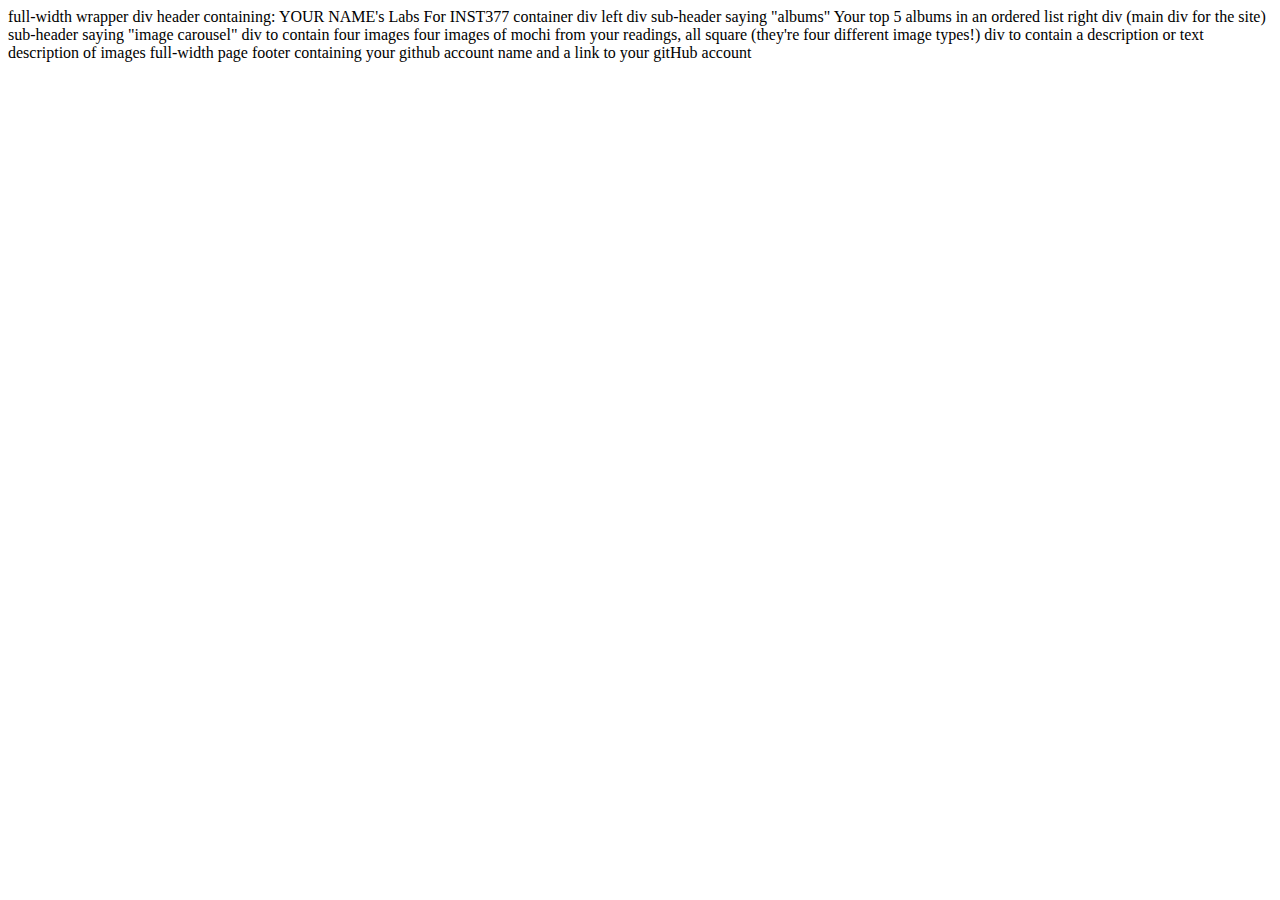
==== client/lab_1/index.html @ 384a01c1 "Changed lab_1" ====
<html lang="en">
<head>
  <meta charset="UTF-8">
  <meta http-equiv="X-UA-Compatible" content="IE=edge">
  <meta name="viewport" content="width=device-width, initial-scale=1.0">
  <title>Zoey Anastasiadis' Labs for INST377</title>
</head>
<body>
  
</body>
</html>


full-width wrapper div
  header containing: YOUR NAME's Labs For INST377
  container div
      left div
        sub-header saying "albums"
        Your top 5 albums in an ordered list
      right div (main div for the site)
        sub-header saying "image carousel"
          div to contain four images
            four images of mochi from your readings, all square (they're four different image types!)
          div to contain a description or text
            description of images


full-width page footer containing your github account name and a link to your gitHub account
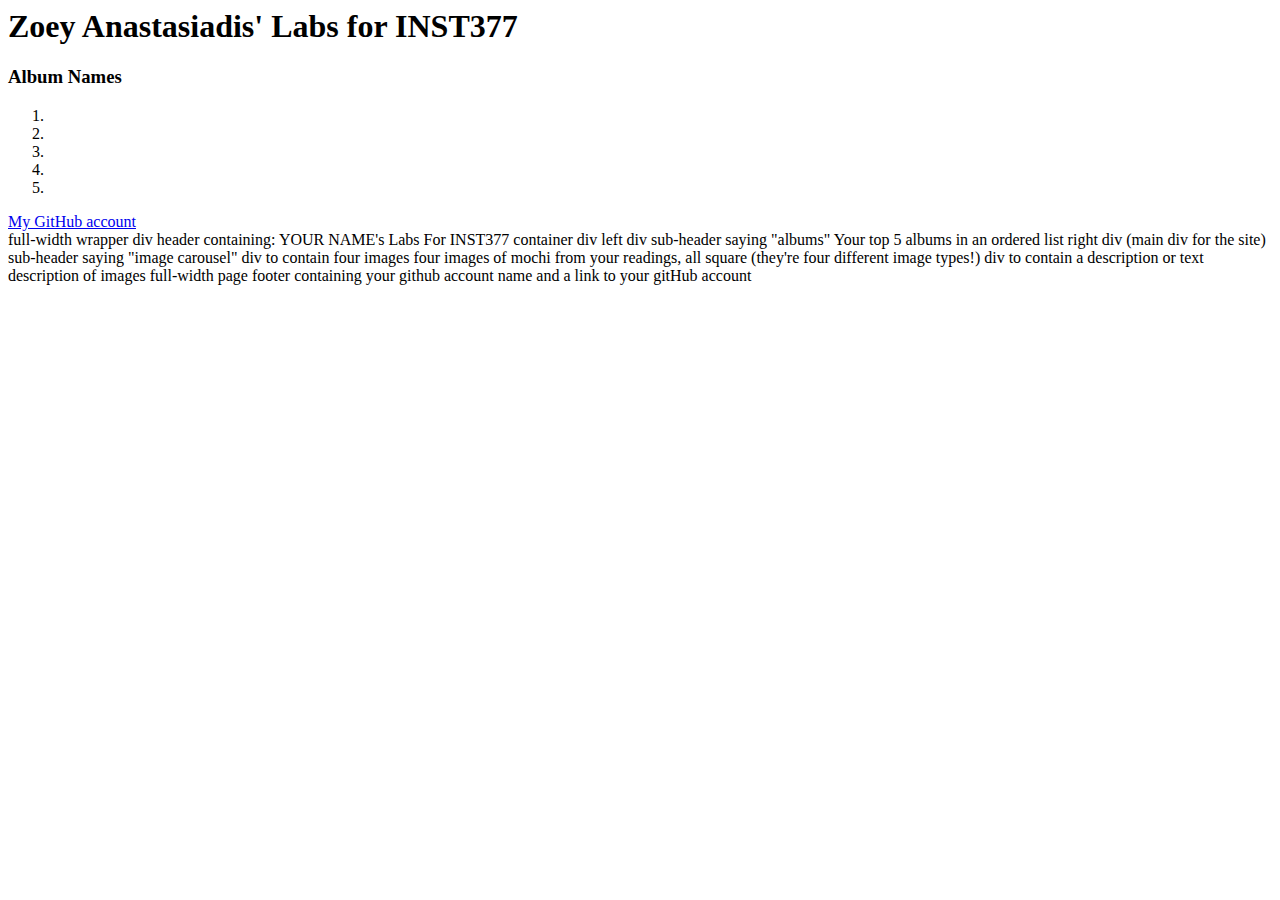
==== commit 7b2ab13e: "Added to lab_1" ====
--- a/client/lab_1/index.html
+++ b/client/lab_1/index.html
@@ -6,7 +6,24 @@
   <title>Zoey Anastasiadis' Labs for INST377</title>
 </head>
 <body>
-  
+  <div>
+    <header><h1>Zoey Anastasiadis' Labs for INST377</h1></header>
+    <div>
+      <div>
+        <h3>Album Names</h3>
+        <ol>
+          <li></li>
+          <li></li>
+          <li></li>
+          <li></li>
+          <li></li>
+        </ol>
+      </div>
+
+      <div></div>
+    </div>
+  </div>
+  <footer><a href="http://github.com/zcanast/" target="_blank" rel="noopener noreferrer">My GitHub account</a></footer>
 </body>
 </html>
 
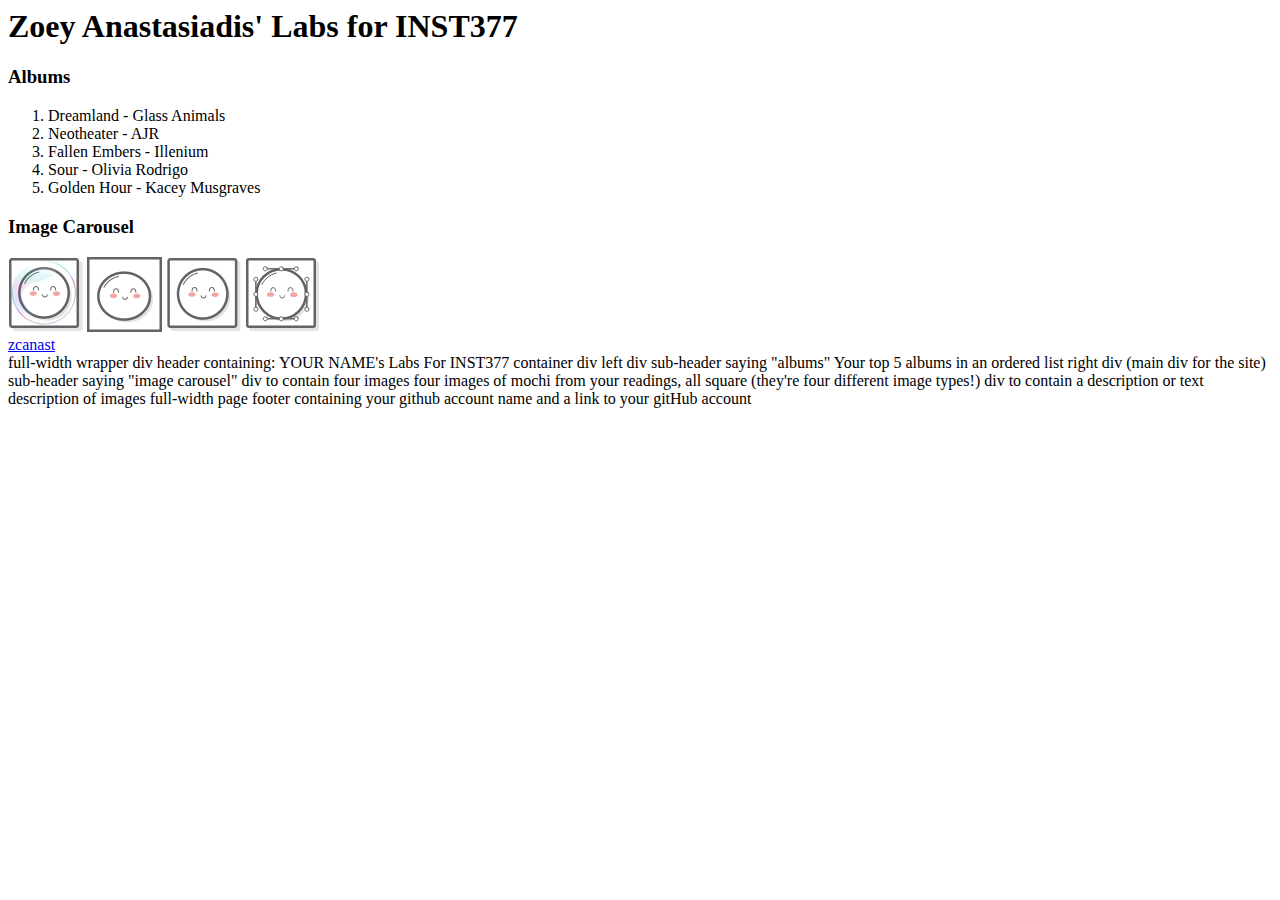
==== commit d6031ecb: "added albums and images to lab_1" ====
--- a/client/lab_1/index.html
+++ b/client/lab_1/index.html
@@ -10,20 +10,24 @@
     <header><h1>Zoey Anastasiadis' Labs for INST377</h1></header>
     <div>
       <div>
-        <h3>Album Names</h3>
+        <h3>Albums</h3>
         <ol>
-          <li></li>
-          <li></li>
-          <li></li>
-          <li></li>
-          <li></li>
+          <li>Dreamland - Glass Animals</li>
+          <li>Neotheater - AJR</li>
+          <li>Fallen Embers - Illenium</li>
+          <li>Sour - Olivia Rodrigo</li>
+          <li>Golden Hour - Kacey Musgraves</li>
         </ol>
       </div>
-
+        <h3>Image Carousel</h3>
+          <img src='images/mochi.jpg' width='75' alt='A mochi ball in a bubble'/>
+          <img src='images/mochi.gif' width='75' alt='A dancing mochi ball'/>
+          <img src='images/mochi.png' width='75' alt='A mochi ball'/>         
+          <img src='images/mochi.svg' alt='A mochi ball with Bézier handles'/>
       <div></div>
     </div>
   </div>
-  <footer><a href="http://github.com/zcanast/" target="_blank" rel="noopener noreferrer">My GitHub account</a></footer>
+  <footer><a href="http://github.com/zcanast/" target="_blank" rel="noopener noreferrer">zcanast</a></footer>
 </body>
 </html>
 
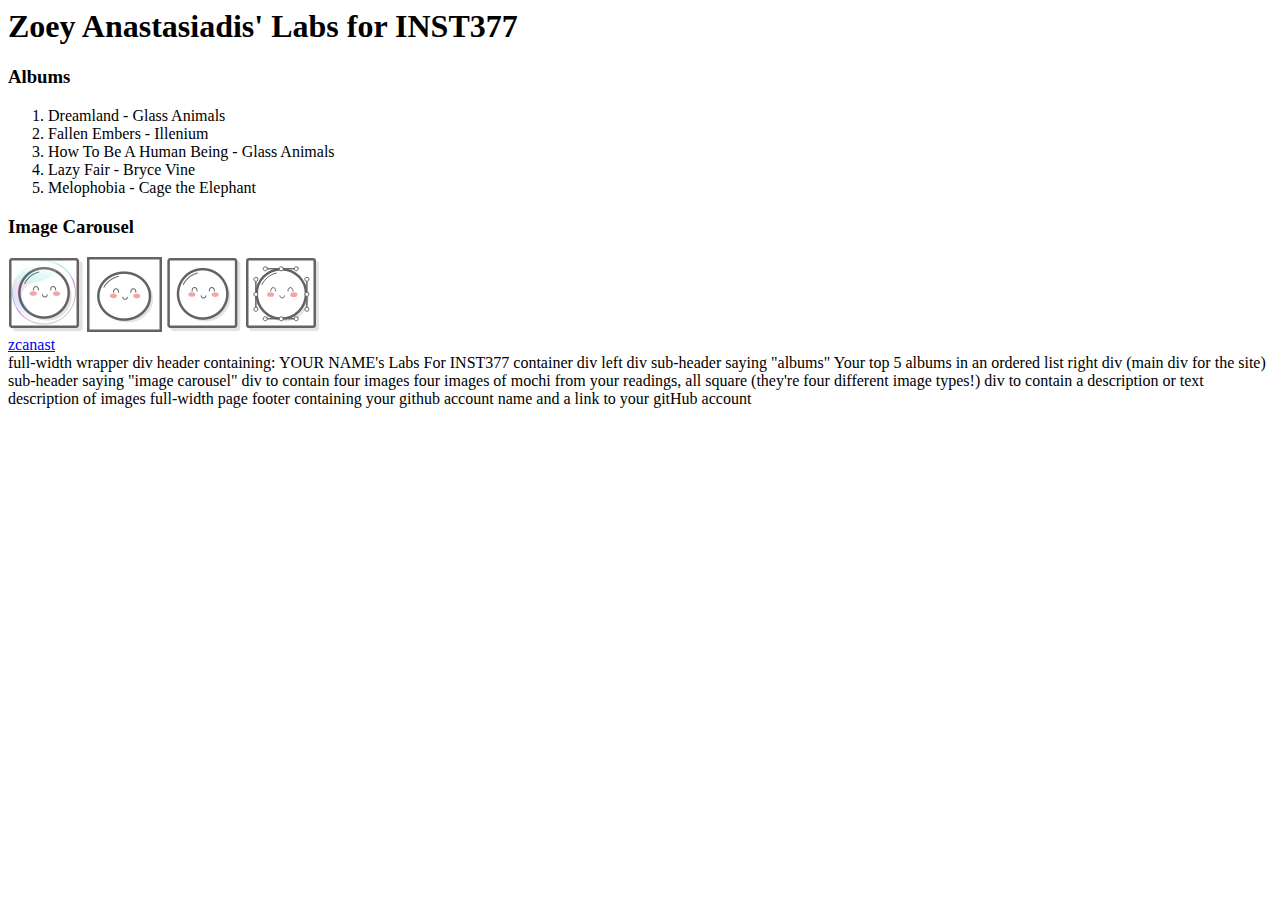
==== commit 2db7852b: "edited albums lab_1" ====
--- a/client/lab_1/index.html
+++ b/client/lab_1/index.html
@@ -13,10 +13,10 @@
         <h3>Albums</h3>
         <ol>
           <li>Dreamland - Glass Animals</li>
-          <li>Neotheater - AJR</li>
           <li>Fallen Embers - Illenium</li>
-          <li>Sour - Olivia Rodrigo</li>
-          <li>Golden Hour - Kacey Musgraves</li>
+          <li>How To Be A Human Being - Glass Animals</li>
+          <li>Lazy Fair - Bryce Vine</li>
+          <li>Melophobia - Cage the Elephant</li>
         </ol>
       </div>
         <h3>Image Carousel</h3>
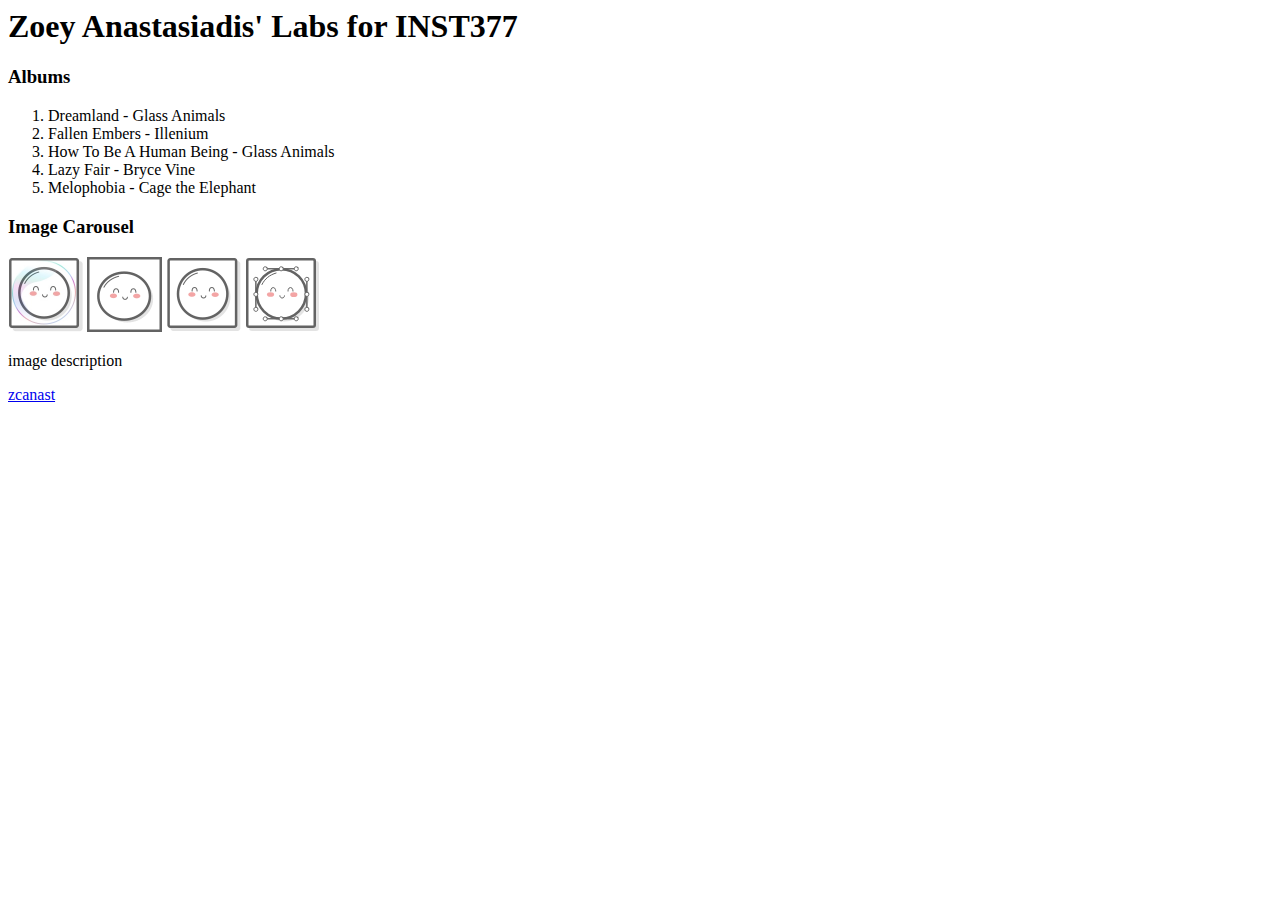
==== commit 6b986e2e: "removed directions and added image description" ====
--- a/client/lab_1/index.html
+++ b/client/lab_1/index.html
@@ -6,7 +6,7 @@
   <title>Zoey Anastasiadis' Labs for INST377</title>
 </head>
 <body>
-  <div>
+  <div> 
     <header><h1>Zoey Anastasiadis' Labs for INST377</h1></header>
     <div>
       <div>
@@ -24,26 +24,11 @@
           <img src='images/mochi.gif' width='75' alt='A dancing mochi ball'/>
           <img src='images/mochi.png' width='75' alt='A mochi ball'/>         
           <img src='images/mochi.svg' alt='A mochi ball with Bézier handles'/>
-      <div></div>
+      <div>
+        <p>image description</p>
+      </div>
     </div>
   </div>
   <footer><a href="http://github.com/zcanast/" target="_blank" rel="noopener noreferrer">zcanast</a></footer>
 </body>
-</html>
-
-
-full-width wrapper div
-  header containing: YOUR NAME's Labs For INST377
-  container div
-      left div
-        sub-header saying "albums"
-        Your top 5 albums in an ordered list
-      right div (main div for the site)
-        sub-header saying "image carousel"
-          div to contain four images
-            four images of mochi from your readings, all square (they're four different image types!)
-          div to contain a description or text
-            description of images
-
-
-full-width page footer containing your github account name and a link to your gitHub account+</html>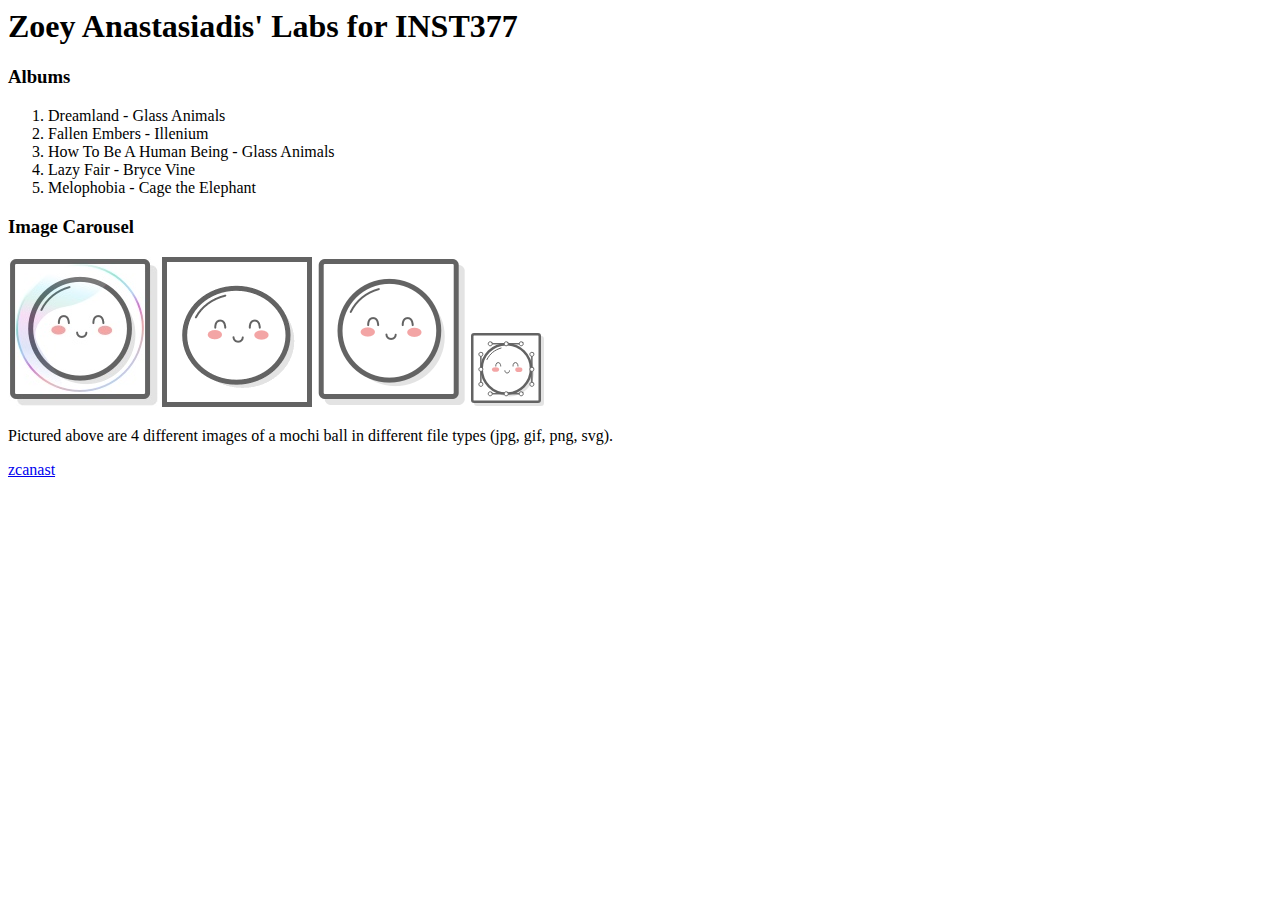
==== commit 74a4d828: "final touches on lab_1" ====
--- a/client/lab_1/index.html
+++ b/client/lab_1/index.html
@@ -20,12 +20,12 @@
         </ol>
       </div>
         <h3>Image Carousel</h3>
-          <img src='images/mochi.jpg' width='75' alt='A mochi ball in a bubble'/>
-          <img src='images/mochi.gif' width='75' alt='A dancing mochi ball'/>
-          <img src='images/mochi.png' width='75' alt='A mochi ball'/>         
-          <img src='images/mochi.svg' alt='A mochi ball with Bézier handles'/>
+          <img src='images/mochi.jpg' alt='A mochi ball in a bubble'/>
+          <img src='images/mochi.gif' alt='A dancing mochi ball'/>
+          <img src='images/mochi.png' alt='A mochi ball'/>         
+          <img src='images/mochi.svg' alt='A mochi ball surrounded by anchor points'/>
       <div>
-        <p>image description</p>
+        <p>Pictured above are 4 different images of a mochi ball in different file types (jpg, gif, png, svg).</p>
       </div>
     </div>
   </div>
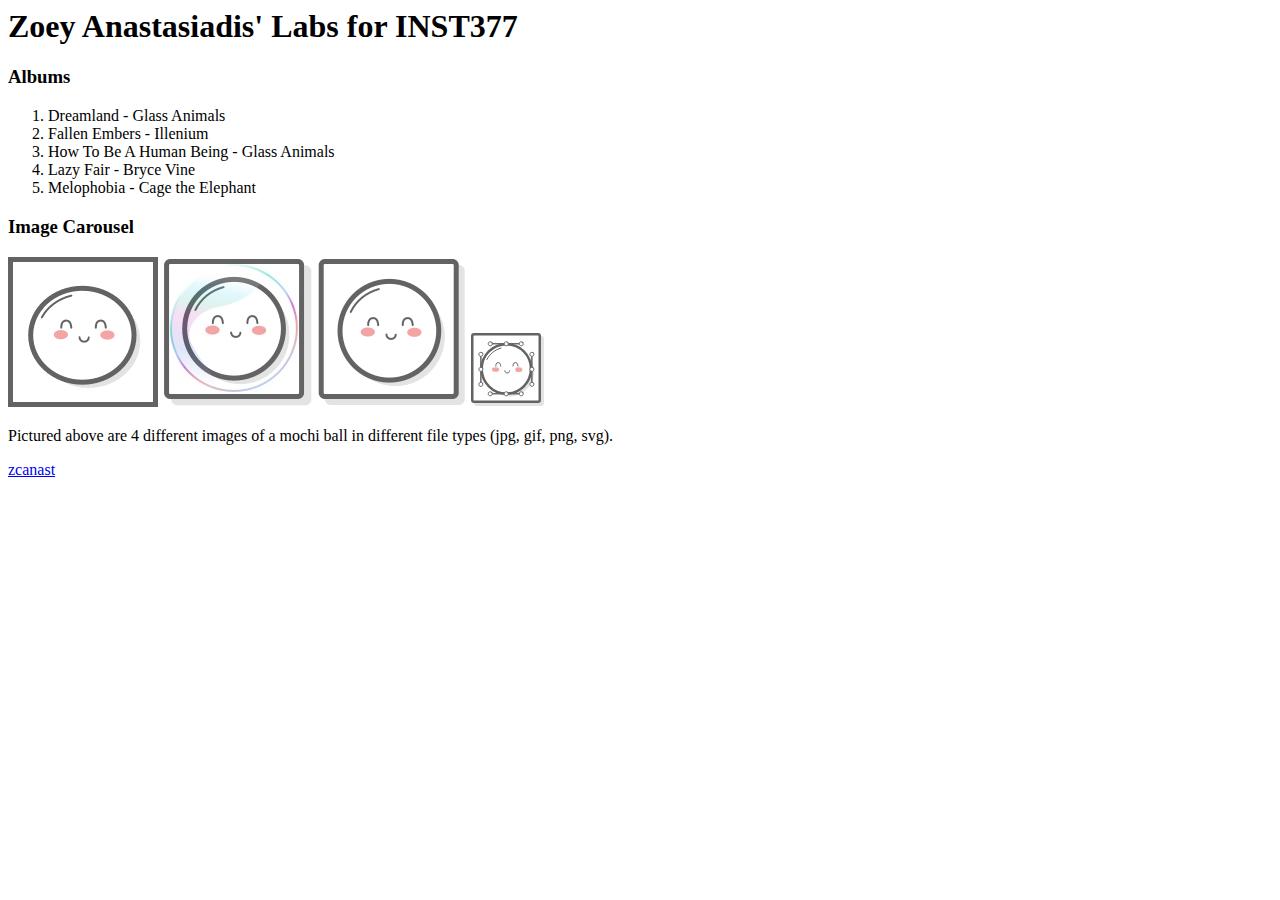
==== commit 501d8c37: "added lab1 html to lab2" ====
--- a/client/lab_1/index.html
+++ b/client/lab_1/index.html
@@ -20,8 +20,8 @@
         </ol>
       </div>
         <h3>Image Carousel</h3>
+          <img src='images/mochi.gif' alt='A dancing mochi ball'/>
           <img src='images/mochi.jpg' alt='A mochi ball in a bubble'/>
-          <img src='images/mochi.gif' alt='A dancing mochi ball'/>
           <img src='images/mochi.png' alt='A mochi ball'/>         
           <img src='images/mochi.svg' alt='A mochi ball surrounded by anchor points'/>
       <div>
